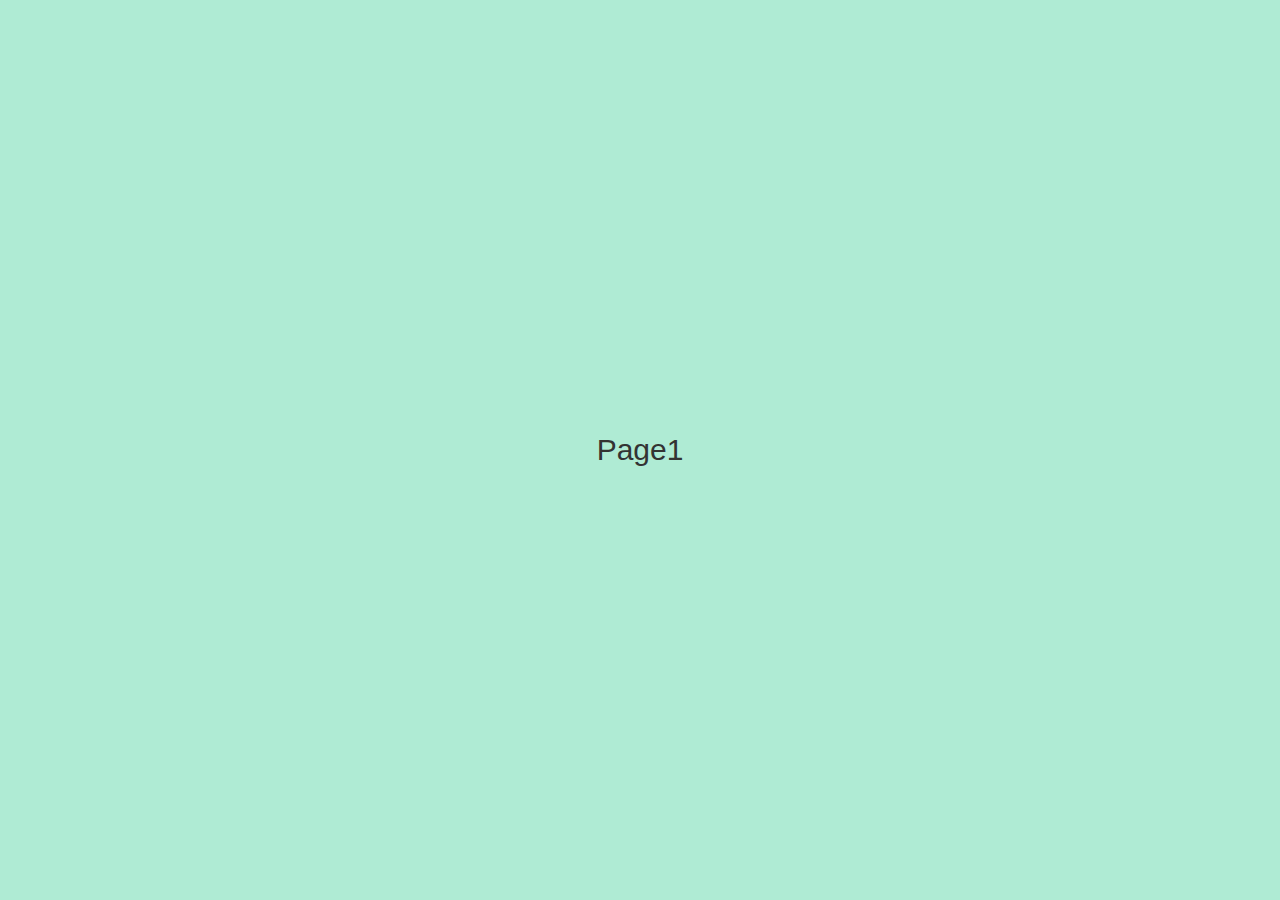
==== vertical-scrolling/index.html @ 14a490f0 "Add example of vertical scrolling" ====
<!DOCTYPE html>
<html lang="en">
  <head>
    <meta charset="UTF-8" />
    <meta name="viewport" content="width=device-width, initial-scale=1.0" />
    <link rel="stylesheet" href="./styles.css" />
    <title>CSS Scroll - Vertical Scrolling</title>
  </head>
  <body>
    <div class="container">
      <section class="page">Page1</section>
      <section class="page">Page2</section>
      <section class="page">Page3</section>
      <section class="page">Page4</section>
    </div>
  </body>
</html>
---- vertical-scrolling/styles.css ----
body {
  padding: 0;
  margin: 0;
  font-family: "Segoe UI", Tahoma, Geneva, Verdana, sans-serif;
  color: #333;
}

.container {
  overflow-y: scroll;
  height: 100vh;
  scroll-snap-type: y mandatory;
}

.page {
  width: 100vw;
  height: 100vh;
  scroll-snap-align: center;
  display: flex;
  justify-content: center;
  align-items: center;
  font-size: 30px;
}

.page:nth-child(1) {
  background-color: rgb(175, 235, 212);
}

.page:nth-child(2) {
  background-color: rgb(175, 189, 235);
}

.page:nth-child(3) {
  background-color: rgb(235, 175, 200);
}

.page:nth-child(4) {
  background-color: rgb(177, 235, 175);
}
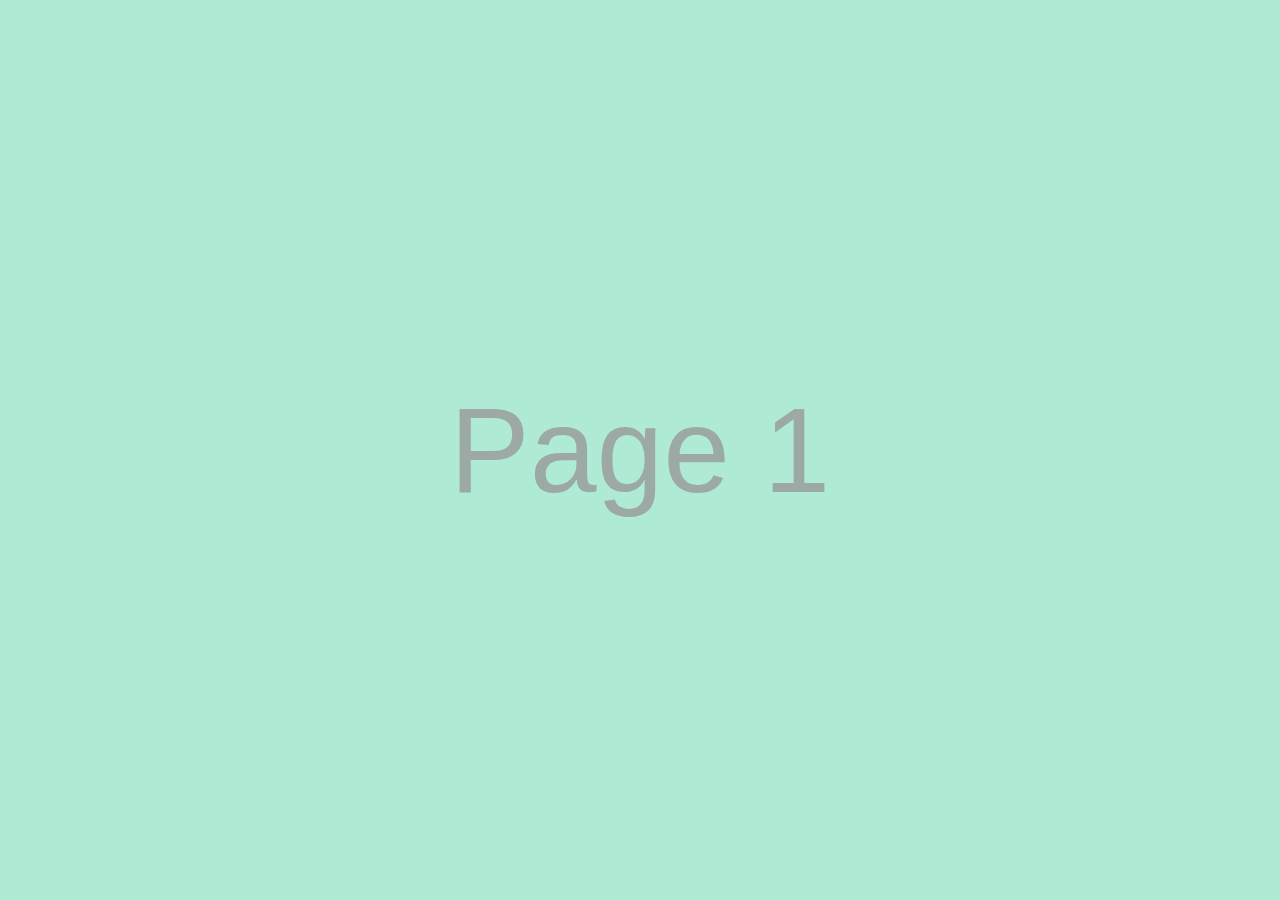
==== commit c03f8dc3: "Update font styles" ====
--- a/vertical-scrolling/index.html
+++ b/vertical-scrolling/index.html
@@ -8,10 +8,10 @@
   </head>
   <body>
     <div class="container">
-      <section class="page">Page1</section>
-      <section class="page">Page2</section>
-      <section class="page">Page3</section>
-      <section class="page">Page4</section>
+      <section class="page">Page 1</section>
+      <section class="page">Page 2</section>
+      <section class="page">Page 3</section>
+      <section class="page">Page 4</section>
     </div>
   </body>
 </html>
--- a/vertical-scrolling/styles.css
+++ b/vertical-scrolling/styles.css
@@ -1,8 +1,8 @@
 body {
   padding: 0;
   margin: 0;
-  font-family: "Segoe UI", Tahoma, Geneva, Verdana, sans-serif;
-  color: #333;
+  font-family: 'Segoe UI', Tahoma, Geneva, Verdana, sans-serif;
+  color: rgba(152, 152, 152, 0.8);
 }
 
 .container {
@@ -18,7 +18,7 @@
   display: flex;
   justify-content: center;
   align-items: center;
-  font-size: 30px;
+  font-size: 120px;
 }
 
 .page:nth-child(1) {
